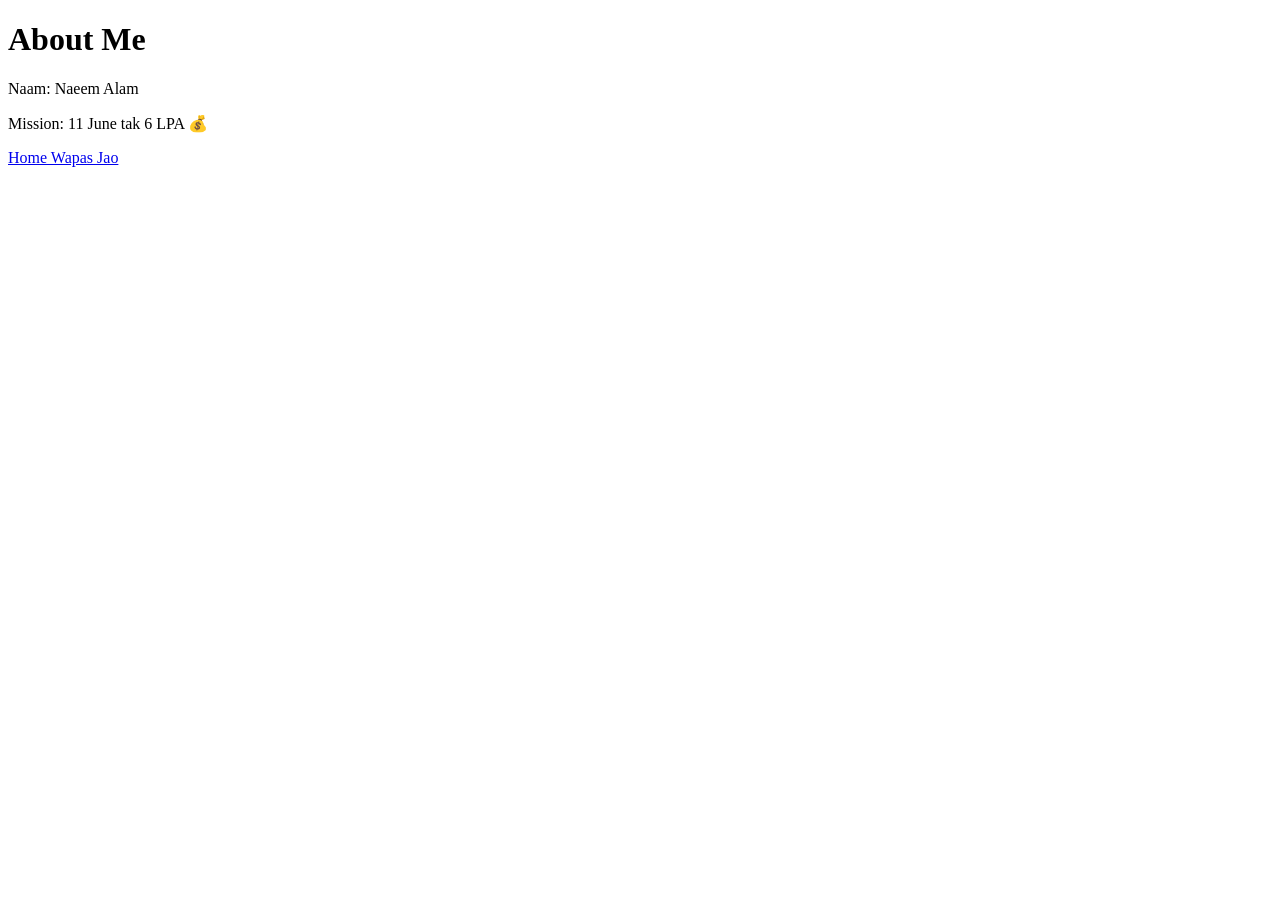
==== about.html @ db83a7f6 "about aur contact page jode - mission 6 LPA" ====
<!DOCTYPE html>
<html>
<head>
    <title>About - Naeem</title>
</head>
<body>
    <h1>About Me</h1>
    <p>Naam: Naeem Alam</p>
    <p>Mission: 11 June tak 6 LPA 💰</p>
    <a href="index.html">Home Wapas Jao</a>
</body>
</html>
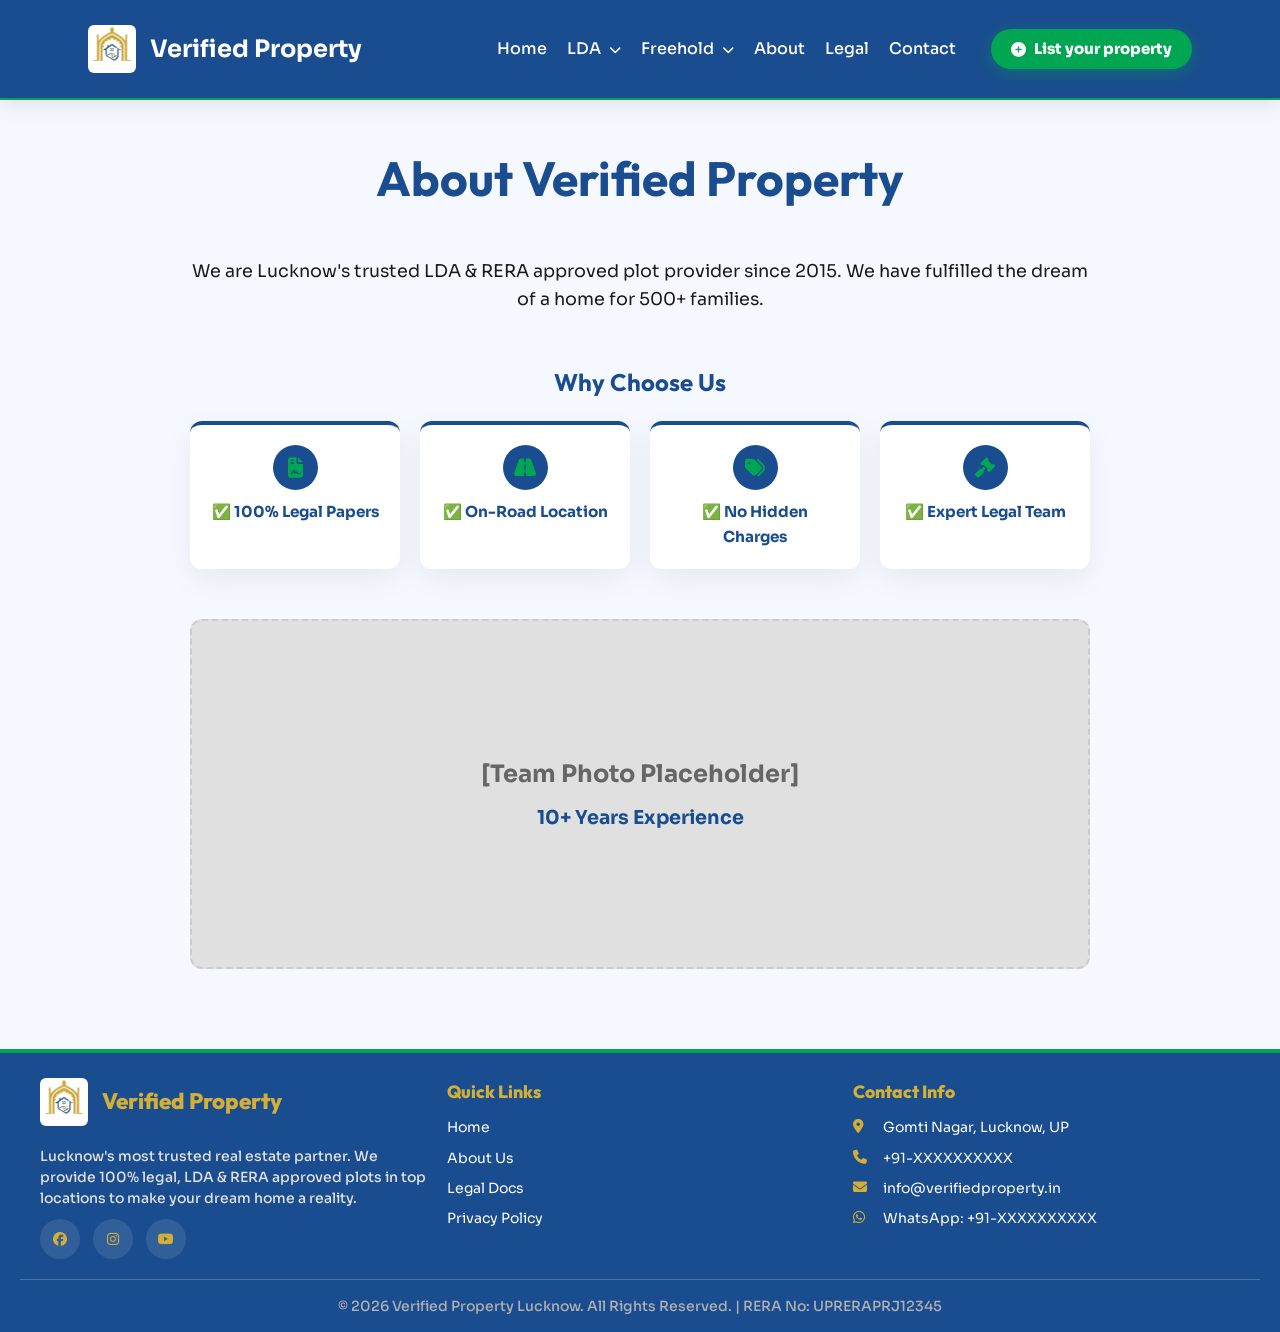
==== commit cf8c104a: "mobile friendly" ====
--- a/about.html
+++ b/about.html
@@ -1,12 +1,160 @@
 <!DOCTYPE html>
-<html>
+<html lang="en">
 <head>
-    <title>About - Naeem</title>
+    <meta charset="UTF-8">
+    <meta name="viewport" content="width=device-width, initial-scale=1.0">
+    <title>About Us | Verified Property Lucknow</title>
+    <link rel="icon" type="image/x-icon" href="favicon.ico">
+    <link rel="icon" type="image/png" sizes="16x16" href="favicon-16x16.png">
+    <link rel="icon" type="image/png" sizes="32x32" href="favicon-32x32.png">
+    <link rel="apple-touch-icon" sizes="180x180" href="apple-touch-icon.png">
+    <link rel="manifest" href="site.webmanifest">
+    <link rel="preconnect" href="https://fonts.googleapis.com">
+    <link rel="preconnect" href="https://fonts.gstatic.com" crossorigin>
+    <link href="https://fonts.googleapis.com/css2?family=Outfit:wght@400;600;800;900&family=Sora:wght@400;600;700&display=swap" rel="stylesheet">
+    <link rel="stylesheet" href="https://cdnjs.cloudflare.com/ajax/libs/font-awesome/6.4.0/css/all.min.css">
+    <link rel="stylesheet" href="style.css">
 </head>
 <body>
-    <h1>About Me</h1>
-    <p>Naam: Naeem Alam</p>
-    <p>Mission: 11 June tak 6 LPA 💰</p>
-    <a href="index.html">Home Wapas Jao</a>
+
+    <header class="site-header">
+      <div class="header-container">
+        
+        <!-- Left: Logo + Name -->
+        <div style="display: flex; align-items: center; gap: 14px;">
+          <div class="logo-box" style="background: #ffffff; width: 48px; height: 48px; border-radius: 6px; display: flex; align-items: center; justify-content: center; overflow: hidden;">
+            <img 
+              src="Verified-property/images/logo-new.png" 
+              alt="Verified Property Logo" 
+              style="width: 100%; height: 100%; object-fit: contain; transform: scale(1.3) translateY(2px);"
+            >
+          </div>
+          <span class="logo-text" style="color: #fff; font-size: 24px; font-weight: 700; white-space: nowrap;">
+            Verified Property
+          </span>
+        </div>
+
+        <!-- Hamburger Menu Icon -->
+        <div class="hamburger" onclick="toggleMenu()">
+            <i class="fas fa-bars"></i>
+        </div>
+
+        <!-- Right: Menu -->
+        <nav class="nav-menu">
+          <a href="index.html" style="color: #fff; text-decoration: none; font-size: 16px; font-weight: 500;">Home</a>
+          
+          <div class="dropdown">
+            <span class="dropbtn" style="color: #fff; font-size: 16px; font-weight: 500; cursor: pointer; transition: 0.3s;">LDA <i class="fas fa-chevron-down" style="font-size: 12px; margin-left: 4px;"></i></span>
+            <div class="dropdown-content">
+              <a href="lda-plots.html">Plots</a>
+              <a href="lda-houses.html">House/Villa</a>
+              <a href="lda-flats.html">Flats</a>
+              <a href="lda-commercial.html">Commercial Properties</a>
+            </div>
+          </div>
+
+          <div class="dropdown">
+            <span class="dropbtn" style="color: #fff; font-size: 16px; font-weight: 500; cursor: pointer; transition: 0.3s;">Freehold <i class="fas fa-chevron-down" style="font-size: 12px; margin-left: 4px;"></i></span>
+            <div class="dropdown-content">
+              <a href="freehold-plots.html">Plots</a>
+              <a href="freehold-houses.html">House/Villa</a>
+              <a href="freehold-flats.html">Flats</a>
+              <a href="freehold-commercial.html">Commercial Properties</a>
+            </div>
+          </div>
+          <a href="about.html" style="color: #fff; text-decoration: none; font-size: 16px; font-weight: 500;">About</a>
+          <a href="legal.html" style="color: #fff; text-decoration: none; font-size: 16px; font-weight: 500;">Legal</a>
+          <a href="contact.html" style="color: #fff; text-decoration: none; font-size: 16px; font-weight: 500;">Contact</a>
+          <a href="https://docs.google.com/forms/d/e/1FAIpQLSe-5FN8u4LjFddspsTeg0GSma86TEt2_xY3VROlmwhMjWygrQ/viewform" target="_blank" class="header-cta"><i class="fas fa-plus-circle"></i> List your property</a>
+        </nav>
+
+      </div>
+    </header>
+
+    <section class="inner-page">
+        <h1>About Verified Property</h1>
+        <div style="max-width: 900px; margin: 0 auto; text-align: center;">
+            <p style="font-size: 1.1rem; margin-bottom: 20px;">We are Lucknow's trusted LDA & RERA approved plot provider since 2015. We have fulfilled the dream of a home for 500+ families.</p>
+            
+            <h2 style="color: var(--color-primary); margin: 50px 0 20px;">Why Choose Us</h2>
+            <div class="feature-cards" style="margin-top: 0;">
+                <div class="card" style="width: 200px; padding: 20px;">
+                    <div class="card-icon" style="width: 45px; height: 45px; margin-bottom: 10px;"><i class="fas fa-file-contract" style="font-size: 20px;"></i></div>
+                    <p style="font-weight: bold; margin: 0; color: var(--color-primary);">✅ 100% Legal Papers</p>
+                </div>
+                <div class="card" style="width: 200px; padding: 20px;">
+                    <div class="card-icon" style="width: 45px; height: 45px; margin-bottom: 10px;"><i class="fas fa-road" style="font-size: 20px;"></i></div>
+                    <p style="font-weight: bold; margin: 0; color: var(--color-primary);">✅ On-Road Location</p>
+                </div>
+                <div class="card" style="width: 200px; padding: 20px;">
+                    <div class="card-icon" style="width: 45px; height: 45px; margin-bottom: 10px;"><i class="fas fa-tags" style="font-size: 20px;"></i></div>
+                    <p style="font-weight: bold; margin: 0; color: var(--color-primary);">✅ No Hidden Charges</p>
+                </div>
+                <div class="card" style="width: 200px; padding: 20px;">
+                    <div class="card-icon" style="width: 45px; height: 45px; margin-bottom: 10px;"><i class="fas fa-gavel" style="font-size: 20px;"></i></div>
+                    <p style="font-weight: bold; margin: 0; color: var(--color-primary);">✅ Expert Legal Team</p>
+                </div>
+            </div>
+
+            <div style="margin-top: 50px; background: #e0e0e0; height: 350px; display: flex; flex-direction: column; align-items: center; justify-content: center; border-radius: 12px; border: 2px dashed #ccc; font-size: 1.5rem; font-weight: 700; color: #666;">
+                <span>[Team Photo Placeholder]</span>
+                <span style="font-size: 1.2rem; color: var(--color-primary); margin-top: 10px;">10+ Years Experience</span>
+            </div>
+        </div>
+    </section>
+
+    <footer class="footer">
+        <div class="footer-container">
+            <div class="footer-col">
+                <div style="display: flex; align-items: center; gap: 14px; margin-bottom: 20px;">
+                    <div style="background: #ffffff; width: 48px; height: 48px; border-radius: 6px; display: flex; align-items: center; justify-content: center; overflow: hidden; flex-shrink: 0;">
+                        <img 
+                          src="Verified-property/images/logo-new.png" 
+                          alt="Verified Property Logo" 
+                          style="width: 100%; height: 100%; object-fit: contain; transform: scale(1.3) translateY(2px);"
+                        >
+                    </div>
+                    <h3 style="color: var(--color-gold); font-size: 1.4rem; font-weight: 800; margin: 0; text-align: left;">
+                        Verified Property
+                    </h3>
+                </div>
+                <p>Lucknow's most trusted real estate partner. We provide 100% legal, LDA & RERA approved plots in top locations to make your dream home a reality.</p>
+                <div class="social-icons">
+                    <a href="#"><i class="fab fa-facebook"></i></a>
+                    <a href="#"><i class="fab fa-instagram"></i></a>
+                    <a href="https://youtube.com/@VerifiedPropertylucknow" target="_blank"><i class="fab fa-youtube"></i></a>
+                </div>
+            </div>
+            
+            <div class="footer-col">
+                <h4>Quick Links</h4>
+                <ul>
+                    <li><a href="index.html">Home</a></li>
+                    <li><a href="about.html">About Us</a></li>
+                    <li><a href="legal.html">Legal Docs</a></li>
+                    <li><a href="privacy-policy.html">Privacy Policy</a></li>
+                </ul>
+            </div>
+            
+            <div class="footer-col">
+                <h4>Contact Info</h4>
+                <ul class="contact-list">
+                    <li><i class="fas fa-map-marker-alt"></i> Gomti Nagar, Lucknow, UP</li>
+                    <li><i class="fas fa-phone"></i> +91-XXXXXXXXXX</li>
+                    <li><i class="fas fa-envelope"></i> info@verifiedproperty.in</li>
+                    <li><i class="fab fa-whatsapp"></i> WhatsApp: +91-XXXXXXXXXX</li>
+                </ul>
+            </div>
+        </div>
+        <div class="footer-bottom">
+            <p>© 2026 Verified Property Lucknow. All Rights Reserved. | RERA No: UPRERAPRJ12345</p>
+        </div>
+    </footer>
+
+    <script>
+        function toggleMenu() {
+            document.querySelector('.nav-menu').classList.toggle('active');
+        }
+    </script>
 </body>
 </html>
--- a/style.css
+++ b/style.css
@@ -0,0 +1,1051 @@
+:root {
+    --color-primary: #1A4D8F;    /* Royal Blue - Trust, Main Brand */
+    --color-secondary: #00A651;  /* Growth Green - CTA, Success */
+    --color-gold: #D4AF37;       /* GOLDEN - RESTORED */
+    --color-white: #FFFFFF;      /* Pure White - Text, Clean */
+    --color-dark: #1A1A1A;       /* Off-Black - Body text */
+    --color-light-bg: #F5F9FF;   /* Light Blue tint - Section BG */
+    --font-heading: 'Outfit', sans-serif;
+    --font-body: 'Sora', sans-serif;
+}
+
+* {
+    margin: 0;
+    padding: 0;
+    box-sizing: border-box;
+    font-family: var(--font-body);
+}
+
+html {
+    scroll-behavior: smooth;
+}
+
+body {
+    font-family: var(--font-body);
+    font-weight: 400;
+    line-height: 1.6;
+    background-color: var(--color-white);
+    color: var(--color-dark);
+    overflow-x: hidden;
+}
+
+h1, h2, h3, h4, h5, h6, .logo {
+    font-family: var(--font-heading) !important;
+    font-weight: 700;
+}
+
+p, a, li, button {
+    font-family: var(--font-body);
+}
+
+/* --- Header --- */
+header {
+    position: fixed;
+    top: 0;
+    width: 100%;
+    background: var(--color-primary);
+    backdrop-filter: blur(10px);
+    z-index: 1000;
+    padding: 15px 5%;
+    display: flex;
+    justify-content: space-between;
+    align-items: center;
+    border-bottom: none;
+    box-shadow: 0 4px 20px rgba(0,0,0,0.1);
+}
+
+.logo {
+    display: flex;
+    align-items: center;
+    gap: 10px;
+    color: var(--color-white);
+}
+
+.logo-icon {
+    width: 36px;
+    height: 36px;
+}
+
+.logo-text-wrapper {
+    display: flex;
+    flex-direction: column;
+}
+
+.logo-main {
+    font-size: 1.3rem;
+    font-weight: 700;
+    line-height: 1.1;
+    color: var(--color-white);
+}
+
+.nav-links a {
+    color: var(--color-white);
+    text-decoration: none;
+    margin-left: 20px;
+    transition: 0.3s;
+}
+
+.nav-links a:hover {
+    color: var(--color-secondary);
+}
+
+.header-cta {
+    background: var(--color-secondary);
+    color: var(--color-white) !important;
+    padding: 8px 20px;
+    border-radius: 25px;
+    text-decoration: none;
+    font-size: 15px;
+    font-weight: 800;
+    box-shadow: 0 4px 15px rgba(0, 166, 81, 0.4);
+    display: flex;
+    align-items: center;
+    gap: 8px;
+    transition: 0.3s ease;
+    margin-left: 15px;
+}
+
+.header-cta:hover {
+    transform: translateY(-2px);
+    box-shadow: 0 6px 20px rgba(0, 166, 81, 0.6);
+    background: #008f45;
+}
+
+/* --- Dropdown Menu --- */
+.dropdown {
+    position: relative;
+    display: flex;
+    align-items: center;
+    padding: 10px 0;
+}
+.dropdown-content {
+    display: none;
+    position: absolute;
+    background-color: var(--color-white);
+    min-width: 160px;
+    box-shadow: 0px 8px 24px 0px rgba(0,0,0,0.15);
+    z-index: 1001;
+    border-radius: 8px;
+    overflow: hidden;
+    top: 100%;
+    left: 0;
+    border: none;
+}
+.dropdown-content a {
+    color: var(--color-primary) !important;
+    padding: 12px 16px;
+    text-decoration: none;
+    display: block;
+    font-size: 15px;
+    font-weight: 600;
+    border-bottom: 1px solid #f5f5f5;
+    transition: 0.3s;
+}
+.dropdown-content a:last-child {
+    border-bottom: none;
+}
+.dropdown-content a:hover {
+    background-color: var(--color-light-bg);
+    color: var(--color-secondary) !important;
+    padding-left: 20px;
+}
+.dropdown:hover .dropdown-content {
+    display: block;
+}
+.dropdown:hover .dropbtn {
+    color: var(--color-secondary) !important;
+}
+
+/* --- Hero Section --- */
+.hero {
+    height: 80vh;
+    min-height: 500px;
+    background: linear-gradient(rgba(10,25,47,0.65), rgba(10,25,47,0.65)), url('Verified-property/images/rumi-gate.jpg') !important;
+    background-size: cover !important;
+    background-position: center !important;
+    display: flex;
+    flex-direction: column;
+    justify-content: center;
+    align-items: center;
+    text-align: center;
+    align-items: flex-start;
+    text-align: left;
+    color: var(--color-white);
+    padding: 120px 20px 60px 20px;
+    padding: 120px 5% 60px 5%;
+}
+
+.hero h1 {
+    font-family: var(--font-heading) !important; 
+    font-size: 4rem !important; 
+    font-weight: 900 !important; 
+    letter-spacing: -2px !important;
+    margin-bottom: 10px;
+    color: var(--color-secondary);
+    text-shadow: 2px 2px 8px rgba(0, 0, 0, 0.5); /* Glow effect for heading */
+}
+
+.hero-subtext {
+    font-size: 1.2rem;
+    margin-bottom: 30px;
+    font-weight: 500;
+    text-shadow: 1px 1px 4px rgba(0,0,0,0.5);
+}
+
+.feature-cards {
+    display: flex;
+    gap: 20px;
+    justify-content: center;
+    margin: 30px auto;
+    max-width: 1300px;
+    flex-wrap: wrap;
+}
+.feature-cards .card {
+    background: #FFFFFF;
+    border-radius: 12px;
+    padding: 30px 25px;
+    width: calc(25% - 15px) !important;
+    text-align: center;
+    box-shadow: 0 10px 30px rgba(0, 0, 0, 0.06);
+    border-top: 4px solid var(--color-primary);
+    transition: all 0.3s ease;
+}
+.feature-cards .card:hover {
+    transform: translateY(-5px);
+    box-shadow: 0 15px 40px rgba(0, 0, 0, 0.12);
+}
+.card-icon {
+    width: 60px;
+    height: 60px;
+    background: #1A4D8F; /* Blue */
+    border-radius: 50%;
+    display: flex;
+    align-items: center;
+    justify-content: center;
+    margin: 0 auto 15px auto;
+}
+.card-icon i {
+    color: var(--color-secondary);
+    font-size: 28px;
+}
+.feature-cards .card h3 {
+    font-family: 'Outfit', sans-serif;
+    color: #1A4D8F; /* Blue heading */
+    font-size: 1.3rem;
+    font-weight: 800;
+    margin-bottom: 10px;
+}
+.feature-cards .card p {
+    font-family: 'Sora', sans-serif;
+    color: #333333;
+    font-size: 0.95rem;
+    line-height: 1.6;
+}
+
+@media (max-width: 1100px) {
+    .feature-cards .card {
+        width: calc(50% - 10px) !important;
+    }
+}
+
+/* =========================================================
+   RESPONSIVE & MOBILE FRIENDLY FIXES (320px to 768px)
+   ========================================================= */
+
+/* Header Base Styles for Desktop & Mobile */
+.site-header {
+    background: #1A4D8F !important;
+    position: fixed;
+    top: 0;
+    left: 0;
+    width: 100%;
+    z-index: 999;
+    box-shadow: 0 4px 20px rgba(0,0,0,0.1);
+}
+.header-container {
+    display: flex;
+    align-items: center;
+    padding: 10px 24px;
+    justify-content: space-between;
+    width: 100%;
+    max-width: 1200px;
+    margin: 0 auto;
+}
+.nav-menu {
+    display: flex;
+    gap: 20px;
+    flex-wrap: wrap;
+    justify-content: flex-end;
+    align-items: center;
+}
+.hamburger {
+    display: none;
+    color: var(--color-white);
+    font-size: 28px;
+    cursor: pointer;
+}
+
+/* CRITICAL MOBILE OVERRIDES */
+@media (max-width: 768px) {
+    /* 1. Mobile Header + Navbar */
+    .site-header {
+        height: 70px;
+        padding: 0 !important;
+    }
+    .header-container {
+        padding: 10px 15px !important;
+        height: 100%;
+    }
+    .logo-box {
+        width: 40px !important;
+        height: 40px !important;
+    }
+    .logo-text {
+        font-size: 20px !important;
+    }
+    .hamburger {
+        display: block;
+    }
+    .nav-menu {
+        position: absolute;
+        top: 70px;
+        left: 0;
+        width: 100%;
+        background: #1A4D8F;
+        flex-direction: column;
+        gap: 0;
+        padding: 0;
+        max-height: 0;
+        overflow: hidden;
+        transition: max-height 0.4s ease-in-out;
+        z-index: 998;
+        align-items: flex-start;
+    }
+    .nav-menu.active {
+        max-height: 500px;
+        padding: 10px 20px 20px 20px;
+    }
+    .nav-menu a, .dropdown .dropbtn {
+        width: 100%;
+        padding: 12px 0;
+        border-bottom: 1px solid rgba(255,255,255,0.1);
+        margin: 0 !important;
+    }
+    .dropdown {
+        width: 100%;
+        flex-direction: column;
+        align-items: flex-start;
+        padding: 0;
+    }
+    .dropdown-content {
+        position: static;
+        width: 100%;
+        box-shadow: none;
+        background: rgba(0,0,0,0.2);
+        margin-top: 0;
+    }
+    .header-cta {
+        width: 100%;
+        justify-content: center;
+        margin-left: 0 !important;
+        margin-top: 15px;
+    }
+
+    /* 2. Hero Section */
+    .hero {
+        padding-top: 90px !important;
+        min-height: 450px !important;
+        background-image: linear-gradient(rgba(0, 0, 0, 0.5), rgba(0, 0, 0, 0.5)), url('Verified-property/images/rumi-gate.jpg') !important;
+        text-align: center !important;
+        align-items: center !important;
+    }
+    .hero h1 {
+        font-size: 28px !important;
+    }
+    .hero p, .hero-subtext {
+        font-size: 16px !important;
+    }
+    .hero .cta-btn {
+        width: 90% !important;
+        margin: 0 auto !important;
+        justify-content: center !important;
+    }
+
+    /* 3. General Responsive Rules */
+    section, .inner-page {
+        padding: 40px 15px !important;
+    }
+    h1 { font-size: 28px !important; }
+    h2 { font-size: 24px !important; }
+    h3 { font-size: 20px !important; }
+    p { font-size: 16px !important; }
+    img {
+        max-width: 100%;
+        height: auto;
+    }
+    .cta-btn {
+        min-height: 44px;
+        width: 100%;
+        justify-content: center;
+    }
+    
+    /* 4. Featured Listings Section */
+    .feature-cards {
+        display: grid !important;
+        grid-template-columns: 1fr !important;
+        gap: 20px !important;
+    }
+    .feature-cards .card, .card {
+        width: 100% !important;
+        margin: 0 !important;
+    }
+    .card > div:first-child > div[style*="background"] {
+        height: 200px !important;
+        background-size: cover !important;
+        background-position: center !important;
+    }
+
+    /* 5. Footer */
+    .footer, .site-footer {
+        padding: 30px 15px !important;
+    }
+    .footer-container {
+        flex-direction: column !important;
+        text-align: center !important;
+    }
+    .footer-col {
+        text-align: center !important;
+        margin-bottom: 20px;
+        width: 100%;
+    }
+    .footer-col div[style*="display: flex"] {
+        justify-content: center !important;
+    }
+    .social-icons {
+        display: flex;
+        justify-content: center;
+        gap: 15px;
+    }
+    .social-icons a {
+        width: 40px !important;
+        height: 40px !important;
+        line-height: 40px !important;
+        margin: 0 !important;
+    }
+    
+    /* Extra Inner Pages */
+    .inner-page {
+        padding: 100px 15px 40px !important;
+    }
+    .kagaz-container {
+        flex-direction: column;
+        gap: 30px;
+    }
+}
+
+@media (max-width: 768px) {
+    .feature-cards {
+        flex-direction: column;
+        align-items: center;
+    }
+    .feature-cards .card {
+        width: 90% !important;
+    }
+}
+
+.cta-btn {
+    background: var(--color-secondary);
+    color: var(--color-white);
+    padding: 18px 40px;
+    border-radius: 50px;
+    text-decoration: none;
+    font-weight: 700;
+    font-size: 1.2rem;
+    display: flex;
+    align-items: center;
+    gap: 12px;
+    box-shadow: 0 10px 30px rgba(0, 166, 81, 0.3);
+    transition: 0.3s transform ease, 0.3s box-shadow ease, 0.3s background-color ease;
+}
+
+.cta-btn:hover {
+    transform: translateY(-5px) scale(1.05);
+    background: #008f45;
+    color: var(--color-white);
+    animation: pulse-green 1.5s infinite;
+}
+
+.cta-btn svg {
+    width: 25px;
+    height: 25px;
+    fill: var(--color-white);
+}
+
+@keyframes pulse-green {
+    0% {
+        box-shadow: 0 15px 40px rgba(0, 166, 81, 0.5), 0 0 0 0 rgba(0, 166, 81, 0.7);
+    }
+    70% {
+        box-shadow: 0 15px 40px rgba(0, 166, 81, 0.5), 0 0 0 20px rgba(0, 166, 81, 0);
+    }
+    100% {
+        box-shadow: 0 15px 40px rgba(0, 166, 81, 0.5), 0 0 0 0 rgba(0, 166, 81, 0);
+    }
+}
+
+        :root {
+            --color-primary: #1A4D8F;    /* Royal Blue - Trust, Main Brand */
+            --color-secondary: #00A651;  /* Growth Green - CTA, Success */
+            --color-white: #FFFFFF;      /* Pure White - Text, Clean */
+            --color-dark: #1A1A1A;       /* Off-Black - Body text */
+            --color-light-bg: #F5F9FF;   /* Light Blue tint - Section BG */
+            --font-heading: 'Outfit', sans-serif;
+            --font-body: 'Sora', sans-serif;
+        }
+
+        * {
+            margin: 0;
+            padding: 0;
+            box-sizing: border-box;
+            font-family: var(--font-body);
+        }
+
+        html {
+            scroll-behavior: smooth;
+        }
+
+        body {
+            font-family: var(--font-body);
+            font-weight: 400;
+            line-height: 1.6;
+            background-color: var(--color-white);
+            color: var(--color-dark);
+        }
+
+        h1, h2, h3, h4, h5, h6, .logo {
+            font-family: var(--font-heading) !important;
+            font-weight: 700;
+        }
+
+        p, a, li, button {
+            font-family: var(--font-body);
+        }
+
+        /* --- Header --- */
+        header {
+            position: fixed;
+            top: 0;
+            width: 100%;
+            min-height: 60px;
+            background: var(--color-primary);
+            backdrop-filter: blur(10px);
+            z-index: 1000;
+            padding: 15px 5%;
+            display: flex;
+            justify-content: space-between;
+            align-items: center;
+            border-bottom: 2px solid var(--color-secondary);
+        }
+
+        .logo {
+            display: flex;
+            align-items: center;
+            gap: 10px;
+            color: var(--color-white);
+        }
+
+        .logo-icon {
+            width: 36px;
+            height: 36px;
+        }
+
+        .logo-text-wrapper {
+            display: flex;
+            flex-direction: column;
+        }
+
+        .logo-main {
+            font-size: 1.3rem;
+            font-weight: 700;
+            line-height: 1.1;
+            color: var(--color-white);
+        }
+
+        .nav-links a {
+            color: var(--color-white);
+            text-decoration: none;
+            margin-left: 20px;
+            transition: 0.3s;
+        }
+
+        .nav-links a:hover {
+            color: var(--color-secondary);
+        }
+
+        /* --- Dropdown Menu --- */
+        .dropdown {
+            position: relative;
+            display: flex;
+            align-items: center;
+            padding: 10px 0;
+        }
+        .dropdown-content {
+            display: none;
+            position: absolute;
+            background-color: var(--color-white);
+            min-width: 160px;
+            box-shadow: 0px 8px 24px 0px rgba(0,0,0,0.15);
+            z-index: 1001;
+            border-radius: 8px;
+            overflow: hidden;
+            top: 100%;
+            left: 0;
+            border: 1px solid #eee;
+        }
+        .dropdown-content a {
+            color: var(--color-primary) !important;
+            padding: 12px 16px;
+            text-decoration: none;
+            display: block;
+            font-size: 15px;
+            font-weight: 600;
+            border-bottom: 1px solid #f5f5f5;
+            transition: 0.3s;
+        }
+        .dropdown-content a:last-child {
+            border-bottom: none;
+        }
+        .dropdown-content a:hover {
+            background-color: var(--color-light-bg);
+            color: var(--color-secondary) !important;
+            padding-left: 20px;
+        }
+        .dropdown:hover .dropdown-content {
+            display: block;
+        }
+        .dropdown:hover .dropbtn {
+            color: var(--color-secondary) !important;
+        }
+
+        .green-text {
+            color: var(--color-secondary);
+        }
+
+        .trust-points-compact {
+            background: rgba(255, 255, 255, 0.15); /* Transparent white */
+            backdrop-filter: blur(12px); /* This creates glass blur */
+            -webkit-backdrop-filter: blur(12px); /* For Safari */
+            border: 1px solid rgba(255, 255, 255, 0.3); /* Glass edge */
+            border-radius: 12px;
+            padding: 20px 25px;
+            margin: 25px auto;
+            max-width: 600px;
+            box-shadow: 0 8px 32px 0 rgba(0, 0, 0, 0.2); /* Depth shadow */
+        }
+
+        .trust-points-compact p {
+            color: #FFFFFF;
+            font-size: 1.05rem;
+            font-weight: 600;
+            margin: 10px 0;
+            text-shadow: 1px 1px 4px rgba(0, 0, 0, 0.7); /* Text pop on glass */
+            line-height: 1.6;
+            text-align: center;
+        }
+
+        .cta-btn {
+            background-color: var(--color-secondary);
+            color: var(--color-white);
+            padding: 18px 40px;
+            border-radius: 50px;
+            text-decoration: none;
+            font-weight: 700;
+            font-size: 1.2rem;
+            display: flex;
+            align-items: center;
+            gap: 12px;
+            border: 2px solid var(--color-white);
+            box-shadow: 0 10px 30px rgba(37, 211, 102, 0.4);
+            transition: 0.3s transform ease, 0.3s box-shadow ease, 0.3s background-color ease;
+        }
+
+        .cta-btn:hover {
+            transform: translateY(-5px) scale(1.05);
+            box-shadow: 0 15px 40px rgba(37, 211, 102, 0.6);
+            background-color: var(--color-primary);
+        }
+
+        .cta-btn svg {
+            width: 25px;
+            height: 25px;
+            fill: white;
+        }
+
+        /* --- Features Section --- */
+        .features {
+            padding: 80px 10%;
+            background-color: var(--color-light-bg);
+            text-align: center;
+        }
+
+        .features-grid {
+            display: grid;
+            grid-template-columns: repeat(auto-fit, minmax(280px, 1fr));
+            gap: 30px;
+            margin-top: 50px;
+        }
+
+        .feature-card {
+            background: var(--white);
+            padding: 40px 30px;
+            border-radius: 20px;
+            box-shadow: 0 10px 25px rgba(0,0,0,0.05);
+            transition: 0.4s;
+            border-top: 5px solid var(--color-secondary);
+        }
+
+        .feature-card:hover {
+            transform: translateY(-10px);
+            box-shadow: 0 20px 45px rgba(26, 77, 46, 0.1);
+        }
+
+        .feature-icon {
+            width: 70px;
+            height: 70px;
+            background: var(--color-primary);
+            border-radius: 50%;
+            display: flex;
+            align-items: center;
+            justify-content: center;
+            margin: 0 auto 20px;
+        }
+
+        .feature-icon svg {
+            width: 35px;
+            fill: var(--color-secondary);
+        }
+
+        .feature-card h3 {
+            font-size: 1.5rem;
+            color: var(--color-primary);
+            margin-bottom: 15px;
+        }
+
+        .feature-card p {
+            color: var(--color-dark);
+            font-size: 1rem;
+            line-height: 1.6;
+        }
+
+        /* --- Footer --- */
+        footer {
+            background-color: var(--color-primary);
+            color: var(--color-white);
+            text-align: left;
+            padding: 25px 20px;
+            border-top: 4px solid var(--color-secondary);
+            font-size: 14px;
+        }
+
+        footer p {
+            font-size: 14px;
+            font-weight: 500;
+        }
+
+        .footer-logo {
+            font-size: 1.8rem;
+            font-weight: 700;
+            margin-bottom: 20px;
+            display: block;
+        }
+
+        /* Mobile Adjustments */
+        @media (max-width: 768px) {
+            header {
+                padding: 15px 20px;
+            }
+            .nav-links {
+                display: none;
+            }
+            .hero {
+                background-attachment: scroll;
+            }
+            .hero h1 {
+                margin-top: 50px;
+            }
+        }
+
+        /* WhatsApp Floating Button */
+        .whatsapp-float {
+            position: fixed;
+            bottom: 30px;
+            right: 30px;
+            background-color: var(--color-secondary);
+            color: #FFF;
+            border-radius: 50px;
+            text-align: center;
+            font-size: 30px;
+            box-shadow: 2px 2px 10px rgba(0,0,0,0.2);
+            z-index: 1000;
+            width: 60px;
+            height: 60px;
+            display: flex;
+            align-items: center;
+            justify-content: center;
+            transition: 0.3s;
+        }
+
+        .whatsapp-float:hover {
+            transform: scale(1.1);
+        }
+
+/* --- Features Section --- */
+.features {
+    background: #F7F7F7; /* Light grey like original */
+    padding: 60px 20px;
+}
+
+/* --- Footer --- */
+.footer {
+    background: #1A4D8F; /* Same Blue as header */
+    color: #FFFFFF;
+    padding: 25px 20px 0 20px;
+    font-family: 'Sora', sans-serif;
+    font-size: 14px;
+}
+.footer-container {
+    display: flex;
+    justify-content: space-between;
+    max-width: 1200px;
+    margin: 0 auto;
+    gap: 20px;
+    flex-wrap: wrap;
+}
+.footer-col {
+    flex: 1;
+    min-width: 250px;
+    text-align: left;
+}
+.footer-col h3, .footer-col h4 {
+    font-family: 'Outfit', sans-serif;
+    color: var(--color-gold); /* GOLD headings */
+    margin-bottom: 10px;
+    font-size: 1.1rem;
+    font-weight: 800;
+}
+.footer-col p {
+    line-height: 1.5;
+    color: #E0E0E0;
+    font-size: 14px;
+    text-align: left;
+}
+.footer-col ul {
+    list-style: none;
+    padding: 0;
+}
+.footer-col ul li {
+    margin-bottom: 8px;
+    font-size: 14px;
+}
+.footer-col ul li a {
+    color: #FFFFFF;
+    text-decoration: none;
+    transition: 0.3s;
+}
+.footer-col ul li a:hover {
+    color: var(--color-gold); /* Gold on hover */
+    padding-left: 5px;
+}
+.contact-list li {
+    display: flex;
+    align-items: flex-start;
+    gap: 10px;
+}
+.contact-list li i {
+    color: var(--color-gold);
+    margin-top: 3px;
+    width: 20px;
+    flex-shrink: 0;
+}
+.social-icons {
+    margin-top: 10px;
+}
+.social-icons a {
+    display: inline-block;
+    width: 40px;
+    height: 40px;
+    background: rgba(255,255,255,0.1);
+    border-radius: 50%;
+    text-align: center;
+    line-height: 40px;
+    color: var(--color-gold);
+    margin-right: 10px;
+    transition: 0.3s;
+}
+.social-icons a:hover {
+    background: var(--color-gold);
+    color: #1A4D8F;
+    transform: translateY(-3px);
+}
+.footer-bottom {
+    border-top: 1px solid rgba(255,255,255,0.2);
+    margin-top: 20px;
+    padding: 15px 0;
+    text-align: center;
+    font-size: 14px;
+    color: #B0B0B0;
+}
+
+@media (max-width: 768px) {
+    .footer-container {
+        flex-direction: column;
+        text-align: center;
+    }
+    .contact-list li {
+        justify-content: center;
+    }
+}
+
+/* Mobile Adjustments */
+@media (max-width: 768px) {
+    header {
+        padding: 15px 20px;
+    }
+    .nav-links {
+        display: none;
+    }
+    .hero {
+        background-attachment: scroll;
+    }
+    .hero h1 {
+        margin-top: 50px;
+    }
+}
+
+/* WhatsApp Floating Button */
+.whatsapp-float {
+    position: fixed;
+    bottom: 30px;
+    right: 30px;
+    background-color: var(--color-secondary);
+    color: #FFF;
+    border-radius: 50px;
+    text-align: center;
+    font-size: 30px;
+    box-shadow: 2px 2px 10px rgba(0,0,0,0.2);
+    z-index: 1000;
+    width: 60px;
+    height: 60px;
+    display: flex;
+    align-items: center;
+    justify-content: center;
+    transition: 0.3s;
+}
+
+.whatsapp-float:hover {
+    transform: scale(1.1);
+    animation: pulse-green 1.5s infinite;
+}
+
+/* --- Inner Pages CSS --- */
+.inner-page {
+    padding: 140px 5% 80px;
+    background-color: var(--color-light-bg);
+    min-height: 80vh;
+}
+.inner-page h1 {
+    text-align: center;
+    color: var(--color-primary);
+    font-size: 3rem;
+    margin-bottom: 40px;
+}
+
+.site-footer {
+    background: #1A4D8F !important;
+    color: #FFFFFF !important;
+    padding: 25px 20px 0 20px !important;
+    font-family: 'Sora', sans-serif !important;
+    font-size: 14px !important;
+}
+
+.kagaz-check-section {
+    background: #F7F7F7;
+    padding: 80px 20px;
+}
+.kagaz-container {
+    max-width: 1200px;
+    margin: 0 auto;
+    display: flex;
+    align-items: center;
+    gap: 60px;
+}
+.kagaz-left {
+    flex: 1;
+}
+.kagaz-left h2 {
+    font-family: 'Outfit', sans-serif;
+    font-size: 2.5rem;
+    font-weight: 800;
+    color: #1A4D8F; /* Blue */
+    margin-bottom: 15px;
+}
+.kagaz-subtext {
+    font-family: 'Sora', sans-serif;
+    font-size: 1.1rem;
+    color: #333333;
+    line-height: 1.7;
+    margin-bottom: 30px;
+}
+.check-list {
+    display: flex;
+    flex-direction: column;
+    gap: 12px;
+}
+.check-item {
+    background: #FFFFFF;
+    border: 1px solid #E0E0E0;
+    border-radius: 10px;
+    padding: 16px 20px;
+    display: flex;
+    justify-content: space-between;
+    align-items: center;
+    font-family: 'Sora', sans-serif;
+    box-shadow: 0 2px 8px rgba(0,0,0,0.05);
+}
+.check-item span:first-child {
+    font-weight: 600;
+    color: #1A1A1A;
+}
+.check-item i {
+    color: #00A651; /* Green tick */
+    margin-right: 10px;
+}
+.status {
+    background: rgba(212, 175, 55, 0.15); /* Light Gold */
+    color: #D4AF37; /* Gold text */
+    padding: 5px 12px;
+    border-radius: 20px;
+    font-size: 0.85rem;
+    font-weight: 700;
+}
+.kagaz-right {
+    flex: 1;
+}
+.doc-image {
+    width: 100%;
+    border-radius: 16px;
+    box-shadow: 0 10px 40px rgba(0,0,0,0.15);
+}
+
+@media (max-width: 900px) {
+    .kagaz-container {
+        flex-direction: column;
+    }
+    .kagaz-left h2 {
+        font-size: 2rem;
+        text-align: center;
+    }
+    .kagaz-subtext {
+        text-align: center;
+    }
+}
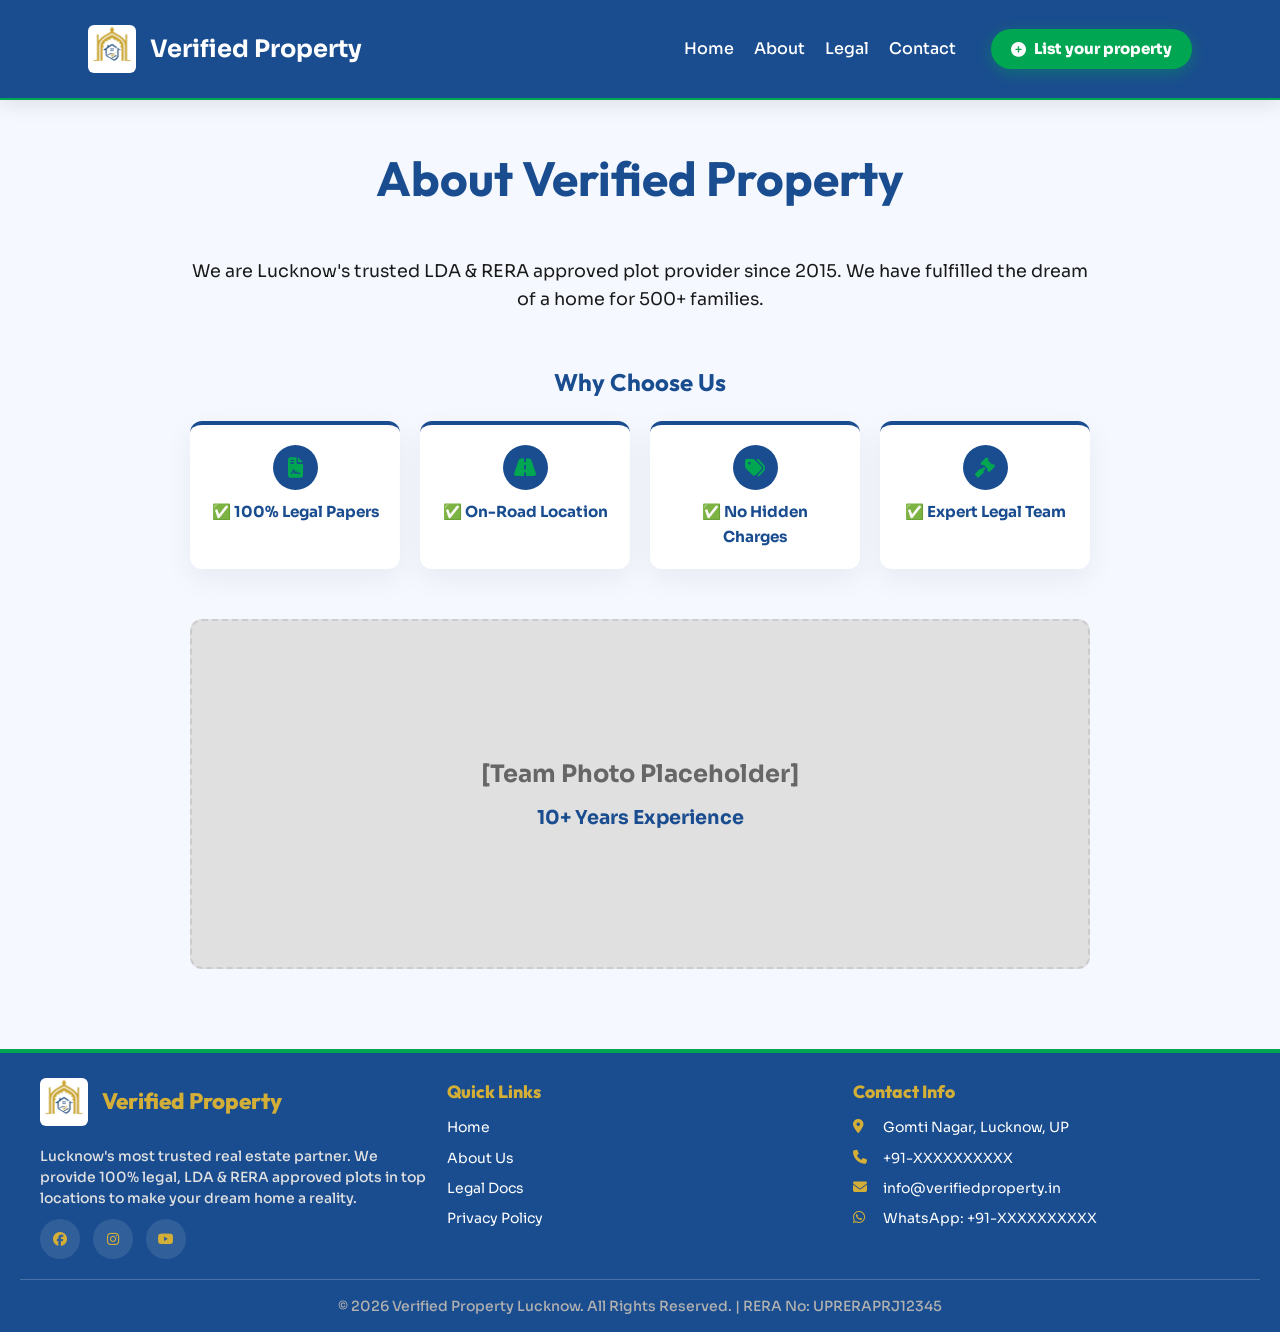
==== commit 6646c5c7: "icons on home page" ====
--- a/about.html
+++ b/about.html
@@ -42,26 +42,6 @@
         <!-- Right: Menu -->
         <nav class="nav-menu">
           <a href="index.html" style="color: #fff; text-decoration: none; font-size: 16px; font-weight: 500;">Home</a>
-          
-          <div class="dropdown">
-            <span class="dropbtn" style="color: #fff; font-size: 16px; font-weight: 500; cursor: pointer; transition: 0.3s;">LDA <i class="fas fa-chevron-down" style="font-size: 12px; margin-left: 4px;"></i></span>
-            <div class="dropdown-content">
-              <a href="lda-plots.html">Plots</a>
-              <a href="lda-houses.html">House/Villa</a>
-              <a href="lda-flats.html">Flats</a>
-              <a href="lda-commercial.html">Commercial Properties</a>
-            </div>
-          </div>
-
-          <div class="dropdown">
-            <span class="dropbtn" style="color: #fff; font-size: 16px; font-weight: 500; cursor: pointer; transition: 0.3s;">Freehold <i class="fas fa-chevron-down" style="font-size: 12px; margin-left: 4px;"></i></span>
-            <div class="dropdown-content">
-              <a href="freehold-plots.html">Plots</a>
-              <a href="freehold-houses.html">House/Villa</a>
-              <a href="freehold-flats.html">Flats</a>
-              <a href="freehold-commercial.html">Commercial Properties</a>
-            </div>
-          </div>
           <a href="about.html" style="color: #fff; text-decoration: none; font-size: 16px; font-weight: 500;">About</a>
           <a href="legal.html" style="color: #fff; text-decoration: none; font-size: 16px; font-weight: 500;">Legal</a>
           <a href="contact.html" style="color: #fff; text-decoration: none; font-size: 16px; font-weight: 500;">Contact</a>
--- a/style.css
+++ b/style.css
@@ -1048,4 +1048,109 @@
     .kagaz-subtext {
         text-align: center;
     }
+}
+
+/* --- Video Popup Button Styles --- */
+.btn-group {
+    display: flex;
+    gap: 10px;
+    width: 100%;
+}
+.btn-group .cta-btn {
+    flex: 1;
+    padding: 12px 5px !important;
+    font-size: 0.95rem !important;
+}
+.watch-video-btn {
+    background-color: #E63946 !important;
+    border: none;
+    cursor: pointer;
+    display: none; /* By default hidden */
+    box-shadow: 0 10px 30px rgba(230, 57, 70, 0.3) !important;
+}
+.watch-video-btn:hover {
+    background-color: #D62828 !important;
+    box-shadow: 0 15px 40px rgba(230, 57, 70, 0.5) !important;
+}
+
+/* --- Property Categories Grid --- */
+.property-categories {
+    padding: 60px 5%;
+    text-align: center;
+}
+.property-categories .category-header h2 {
+    font-size: 2.2rem;
+    color: var(--color-primary);
+    margin-bottom: 10px;
+}
+.property-categories .category-header p {
+    font-size: 1.1rem;
+    color: #555;
+    margin-bottom: 40px;
+}
+.lda-category {
+    background-color: #ffffff;
+}
+.freehold-category {
+    background-color: #f8f9fa;
+}
+.category-grid {
+    display: grid;
+    grid-template-columns: 1fr 1fr;
+    gap: 15px;
+    max-width: 500px;
+    margin: 0 auto;
+}
+.category-card {
+    background: #1a237e; /* Royal Blue */
+    border-radius: 16px;
+    border: 1px solid #0d47a1;
+    box-shadow: 0 4px 15px rgba(26,35,126,0.3);
+    padding: 20px 15px;
+    text-align: center;
+    transition: transform 0.3s ease, box-shadow 0.3s ease;
+}
+.category-card:hover {
+    transform: translateY(-5px);
+    box-shadow: 0 8px 20px rgba(0,0,0,0.1);
+}
+.category-icon {
+    width: 80px;
+    height: 80px;
+    margin-bottom: 15px;
+    object-fit: contain;
+    background: white; /* White background behind icon */
+    padding: 12px; /* Space around glossy icon */
+    border-radius: 16px; /* Rounded white box */
+    box-shadow: 0 2px 8px rgba(0,0,0,0.2);
+}
+.category-card h3 {
+    font-size: 16px;
+    font-weight: 600;
+    color: white; /* Change text to white for blue background */
+    margin: 0 0 15px 0;
+}
+.category-btn {
+    display: inline-block;
+    border: 2px solid #2e7d32;
+    color: #1a1a1a;
+    background: white;
+    padding: 8px 25px;
+    border-radius: 25px;
+    font-size: 14px;
+    font-weight: 600;
+    text-decoration: none;
+    transition: all 0.3s ease;
+}
+.category-btn:hover {
+    background-color: #2e7d32;
+    color: white;
+    transform: scale(1.05);
+}
+
+@media (min-width: 768px) {
+    .category-grid {
+        grid-template-columns: 1fr 1fr 1fr 1fr;
+        max-width: 1200px;
+    }
 }
